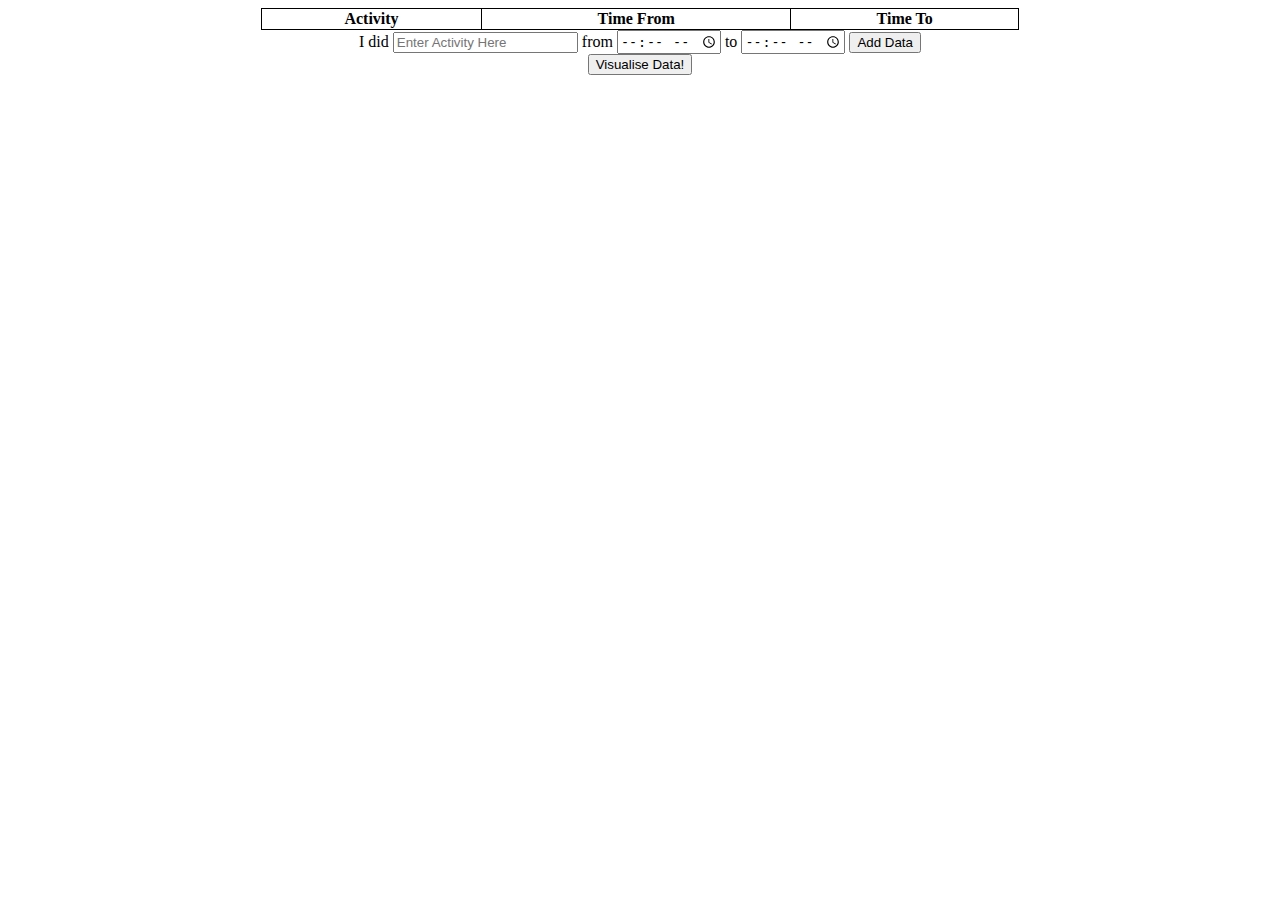
==== index.html @ 453d4af3 "initial commit" ====
<!DOCTYPE html>
<html lang="en">
<head>
  <meta charset="UTF-8">
  <meta name="viewport" content="width=device-width, initial-scale=1.0">
  <title>Document</title>
  <link rel="stylesheet" href="styles.css">
  <script defer src="adddata.js"></script>
</head>
<body>
  <table id='table'>
    <tr>
      <th>Activity</th>
      <th>Time From</th>
      <th>Time To</th>
    </tr>
  </table>
  <div id='input'>
    I did
    <input type="text" id="activity" placeholder="Enter Activity Here">
    from
    <input type="time" step="60" id="timefrom">
    to
    <input type="time" step='60' id="timeto">
    <button id="add">Add Data</button>
  </div>
  <div id="buttoncontainer">
    <button id="generate">Visualise Data!</button>
  </div>
</body>
</html>
---- styles.css ----
#table {
  width: 60%;
  margin: auto;
}

table, th, td {
  border: 1px solid black;
  border-collapse: collapse;
}

#input {
  text-align: center;
}

#buttoncontainer {
  text-align: center;
}
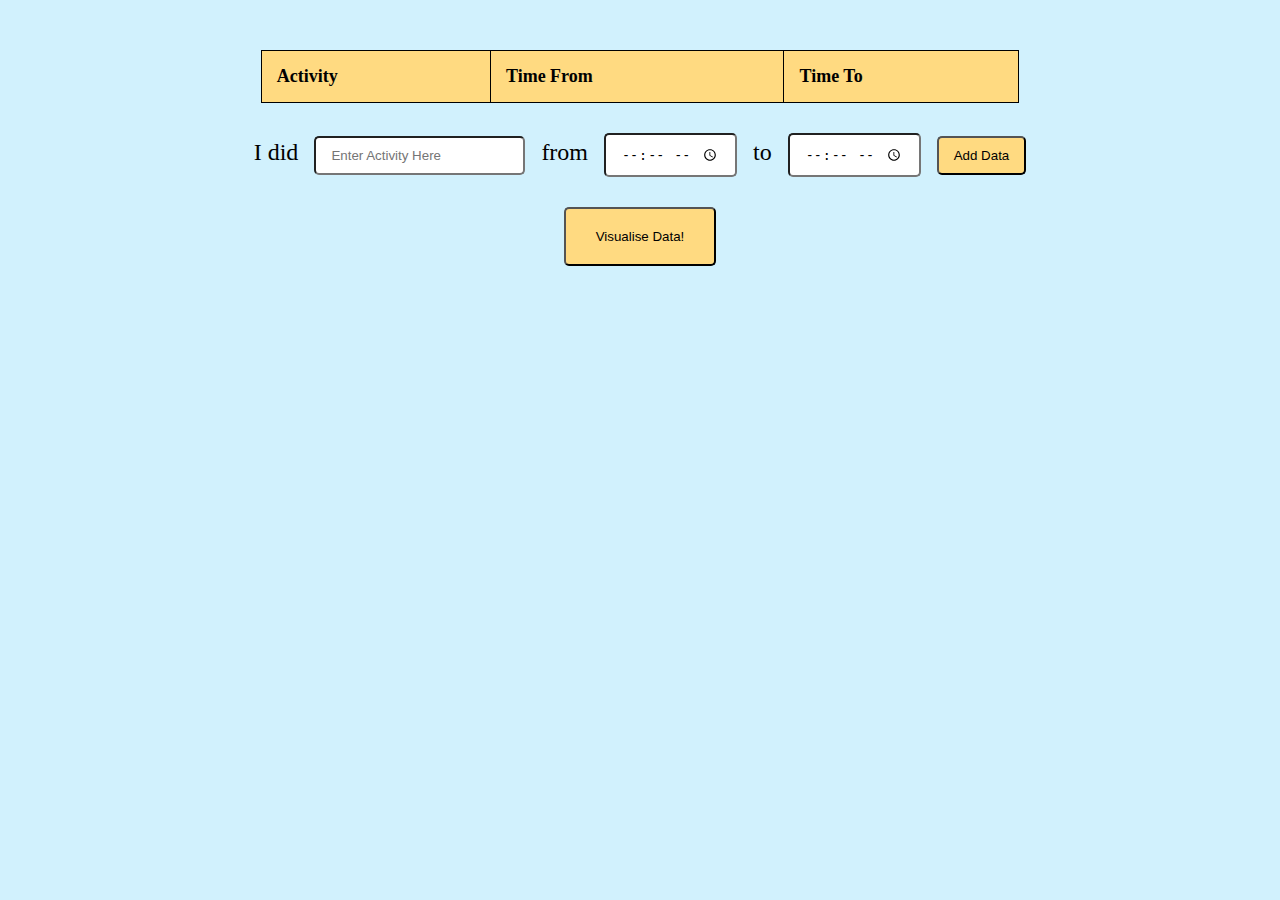
==== commit 25a730c9: "fixed bug when no data entered" ====
--- a/index.html
+++ b/index.html
@@ -27,5 +27,6 @@
   <div id="buttoncontainer">
     <button id="generate">Visualise Data!</button>
   </div>
+  <div id='error'></div>
 </body>
 </html>--- a/styles.css
+++ b/styles.css
@@ -1,6 +1,20 @@
+/* 
+#f7fdc3
+#d1f1fd
+#ffda81
+#d8d8d8
+#e9c7ff
+*/
+
+body {
+  background-color: #d1f1fd;
+}
+
 #table {
   width: 60%;
   margin: auto;
+  margin-top: 50px;
+  font-size: large;
 }
 
 table, th, td {
@@ -8,10 +22,55 @@
   border-collapse: collapse;
 }
 
+th, td {
+  vertical-align: middle;
+  padding: 15px;
+  text-align: left;
+}
+
+tr:nth-child(even) {
+  background-color:	#f7fdc3;
+}
+
+tr:nth-child(odd) {
+  background-color: #ffda81;
+}
+
+th {
+  background-color: #ffda81;
+  /* color: white; */
+}
+
 #input {
   text-align: center;
+  margin: 30px;
+  font-size: x-large;
+}
+
+input{
+  padding: 10px 15px;
+  margin: auto 10px;
+  border-radius: 5px;
+}
+
+#add {
+  padding: 10px 15px;
+  background: #ffda81;
+  border-radius: 5px;
 }
 
 #buttoncontainer {
   text-align: center;
-}+}
+
+#generate {
+  padding: 20px 30px;
+  background: #ffda81;
+  border-radius: 5px;
+}
+
+#error {
+  text-align: center;
+  margin: 15px auto;
+}
+
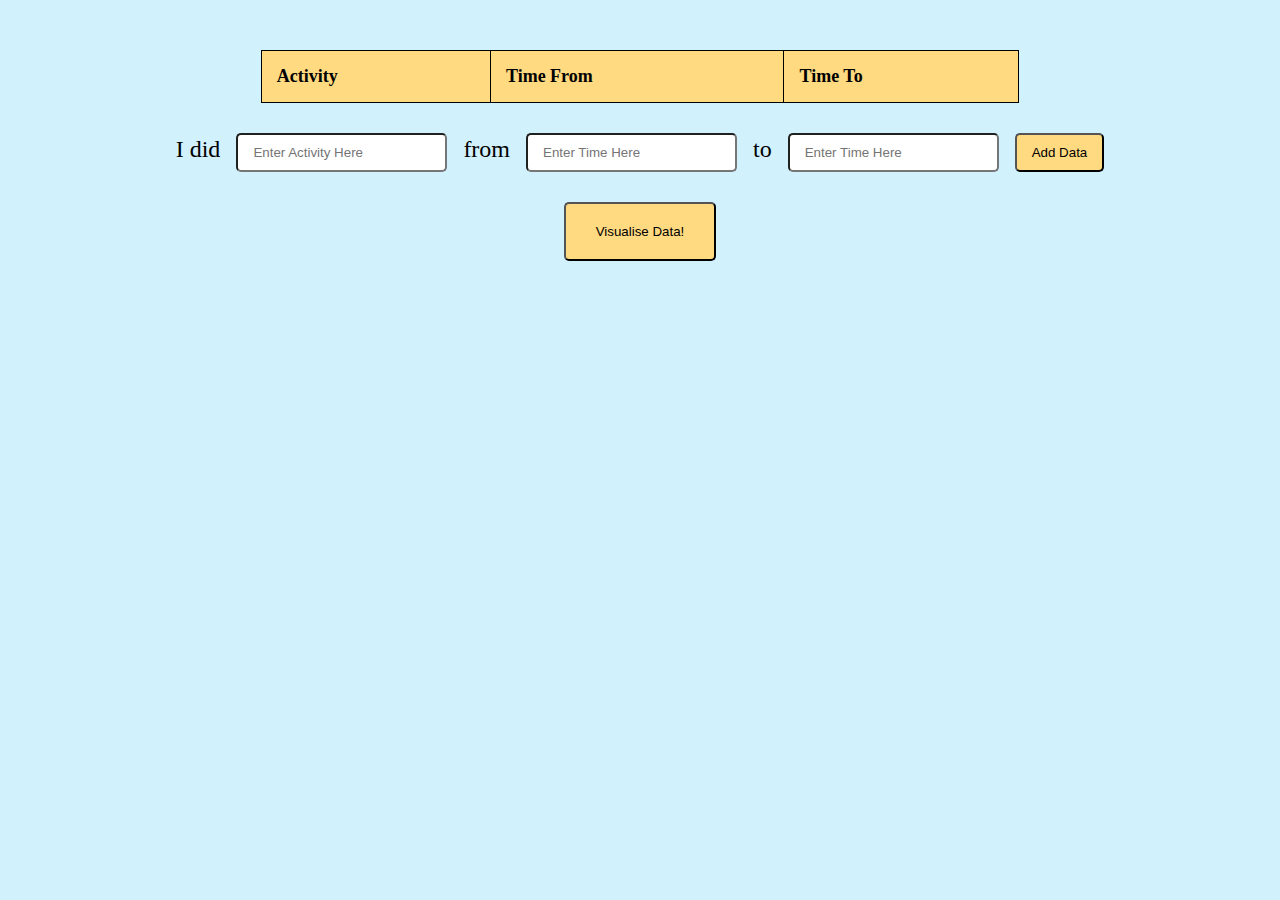
==== commit fe419534: "Added Clock Timepicker" ====
--- a/index.html
+++ b/index.html
@@ -3,8 +3,11 @@
 <head>
   <meta charset="UTF-8">
   <meta name="viewport" content="width=device-width, initial-scale=1.0">
-  <title>Document</title>
+  <title>Data Visualiser</title>
   <link rel="stylesheet" href="styles.css">
+  <script src="https://ajax.googleapis.com/ajax/libs/jquery/3.2.1/jquery.min.js"></script>
+  <link rel="stylesheet" type="text/css" href="mdtimepicker.css">
+  <script type="text/javascript" src="mdtimepicker.js"></script>
   <script defer src="adddata.js"></script>
 </head>
 <body>
@@ -19,9 +22,9 @@
     I did
     <input type="text" id="activity" placeholder="Enter Activity Here">
     from
-    <input type="time" step="60" id="timefrom">
+    <input type="text" id="timefrom" placeholder="Enter Time Here"/>
     to
-    <input type="time" step='60' id="timeto">
+    <input type="text" id="timeto" placeholder="Enter Time Here">
     <button id="add">Add Data</button>
   </div>
   <div id="buttoncontainer">
--- a/mdtimepicker.css
+++ b/mdtimepicker.css
@@ -0,0 +1,363 @@
+/*!Don't remove this!
+ * jQuery MDTimePicker v1.0 plugin
+ * 
+ * Author: Dionlee Uy
+ * Email: dionleeuy@gmail.com
+ *
+ * Date: Tuesday, August 28 2017
+ */
+ @import url('https://fonts.googleapis.com/css?family=Roboto:400,500&display=swap');
+ 
+ body[mdtimepicker-display='on'] { overflow: hidden; }
+.mdtimepicker {
+	position: fixed;
+	top: 0;
+	left: 0;
+	right: 0;
+	bottom: 0;
+	font-family: Roboto, sans-serif;
+	font-size: 14px;
+	background-color: rgba(10,10,10,.65);
+	transition: background-color .28s ease;
+	z-index: 100001;
+}
+	.mdtimepicker.hidden { display: none; }
+	.mdtimepicker.animate { background-color: transparent; }
+.mdtp__wrapper {
+	position: absolute;
+	display: flex;
+	flex-direction: column;
+	left: 50%;
+	bottom: 24px;
+	min-width: 280px;
+	opacity: 1;
+	user-select: none;
+	border-radius: 4px;
+	transform: translateX(-50%) scale(1);
+	box-shadow: 0px 11px 15px -7px rgba(0, 0, 0, 0.2), 0px 24px 38px 3px rgba(0, 0, 0, 0.14), 0px 9px 46px 8px rgba(0, 0, 0, 0.12);
+	transition: transform .28s ease, opacity .28s ease;
+	overflow: hidden;
+}
+	.mdtp__wrapper.animate {
+		transform: translateX(-50%) scale(1.05);
+		opacity: 0;
+	}
+.mdtp__time_holder {
+	display: flex;
+	flex-direction: row;
+	align-items: center;
+	justify-content: center;
+	font-size: 46px;
+	padding: 20px 24px;
+	color: rgba(255,255,255,.5);
+	text-align: center;
+	background-color: #1565c0;
+}
+	.mdtp__time_holder > span {
+		display: inline-block;
+		line-height: 48px;
+		cursor: default;
+	}
+	.mdtp__time_holder > span:not(.mdtp__timedots):not(.mdtp__ampm) {
+		cursor: pointer;
+		margin: 0 4px;
+	}
+	.mdtp__time_holder .mdtp__time_h.active, .mdtp__time_holder .mdtp__time_m.active { color: #fafafa; }
+	.mdtp__time_holder .mdtp__ampm { font-size: 18px; }
+.mdtp__clock_holder {
+	position: relative;
+	/*padding: 20px 20px 10px;*/
+	background-color: #fff;
+}
+.mdtp__clock_holder .mdtp__clock {
+	position: relative;
+	width: 250px;
+	height: 250px;
+	/*margin-bottom: 20px;*/
+	margin: 20px;
+	border-radius: 50%;
+	background-color: #eee;
+}
+.mdtp__clock .mdtp__am, .mdtp__clock .mdtp__pm {
+	display: block;
+	position: absolute;
+	bottom: -8px;
+	width: 36px;
+	height: 36px;
+	line-height: 36px;
+	text-align: center;
+	cursor: pointer;
+	border-radius: 50%;
+	border: 1px solid rgba(0,0,0,.1);
+	background: rgba(0,0,0,.05);
+	transition: background-color .2s ease, color .2s;
+	z-index: 3;
+}
+	.mdtp__clock .mdtp__am { left: -8px; }
+	.mdtp__clock .mdtp__pm { right: -8px; }
+	.mdtp__clock .mdtp__am:hover, .mdtp__clock .mdtp__pm:hover { background-color: rgba(0,0,0,.1); }
+	.mdtp__clock .mdtp__am.active, .mdtp__clock .mdtp__pm.active {
+		color: #fafafa;
+		background-color: #1565c0;
+	}
+.mdtp__clock .mdtp__clock_dot {
+	position: absolute;
+	top: 50%;
+	left: 50%;
+	transform: translate(-50%,-50%);
+	padding: 4px;
+	background-color: #1565c0;
+	border-radius: 50%;
+}
+.mdtp__clock .mdtp__hour_holder,
+.mdtp__clock .mdtp__minute_holder {
+	position: absolute;
+	top: 0;
+	width: 100%;
+	height: 100%;
+	opacity: 1;
+	transform: scale(1);
+	transition: transform .35s cubic-bezier(0.4, 0.0, 0.2, 1), opacity .35s ease;
+	overflow: hidden;
+}
+	.mdtp__clock .mdtp__hour_holder.animate {
+		transform: scale(1.2);
+		opacity: 0;
+	}
+	.mdtp__clock .mdtp__minute_holder.animate {
+		transform: scale(.8);
+		opacity: 0;
+	}
+	.mdtp__clock .mdtp__hour_holder.hidden, .mdtp__clock .mdtp__minute_holder.hidden { display: none; }
+.mdtp__clock .mdtp__digit {
+	position: absolute;
+	width: 50%;
+	top: 50%;
+	left: 0;
+	margin-top: -16px;
+	transform-origin: right center;
+	z-index: 1;
+}
+	.mdtp__clock .mdtp__digit span { 
+		display: inline-block;
+		width: 32px;
+		height: 32px;
+		line-height: 32px;
+		margin-left: 8px;
+		text-align: center;
+		border-radius: 50%;
+		cursor: pointer;
+		transition: background-color .28s, color .14s;
+	}
+		.mdtp__digit.active span,
+		.mdtp__clock .mdtp__digit span:hover {
+			background-color: #1565c0 !important;
+			color: #fff;
+			z-index: 2;
+		}
+.mdtp__digit.active:before {
+	content: '';
+	display: block;
+	position: absolute;
+	top: calc(50% - 1px);
+	right: 0;
+	height: 2px;
+	width: calc(100% - 40px);
+	background-color: #1565c0;
+}
+.mdtp__clock .mdtp__minute_holder .mdtp__digit { font-size: 13px; }
+.mdtp__clock .mdtp__minute_holder .mdtp__digit:not(.marker) {
+	margin-top: -6px;
+	height: 12px;
+}
+	.mdtp__clock .mdtp__minute_holder .mdtp__digit:not(.marker).active:before { width: calc(100% - 26px); }
+	.mdtp__clock .mdtp__minute_holder .mdtp__digit:not(.marker) span {
+		width: 12px;
+		height: 12px;
+		line-height: 12px;
+		margin-left: 14px;
+	}
+.mdtp__clock .mdtp__minute_holder .mdtp__digit.marker { margin-top: -12px; }
+	.mdtp__clock .mdtp__minute_holder .mdtp__digit.marker.active:before { width: calc(100% - 34px); }
+	.mdtp__clock .mdtp__minute_holder .mdtp__digit.marker span {
+		width: 24px;
+		height: 24px;
+		line-height: 24px;
+		margin-left: 10px;
+	}
+.mdtp__digit.rotate-6 { transform: rotate(6deg); } .mdtp__digit.rotate-6 span { transform: rotate(-6deg); }
+.mdtp__digit.rotate-12 { transform: rotate(12deg); } .mdtp__digit.rotate-12 span { transform: rotate(-12deg); }
+.mdtp__digit.rotate-18 { transform: rotate(18deg); } .mdtp__digit.rotate-18 span { transform: rotate(-18deg); }
+.mdtp__digit.rotate-24 { transform: rotate(24deg); } .mdtp__digit.rotate-24 span { transform: rotate(-24deg); }
+.mdtp__digit.rotate-30 { transform: rotate(30deg); } .mdtp__digit.rotate-30 span { transform: rotate(-30deg); }
+.mdtp__digit.rotate-36 { transform: rotate(36deg); } .mdtp__digit.rotate-36 span { transform: rotate(-36deg); }
+.mdtp__digit.rotate-42 { transform: rotate(42deg); } .mdtp__digit.rotate-42 span { transform: rotate(-42deg); }
+.mdtp__digit.rotate-48 { transform: rotate(48deg); } .mdtp__digit.rotate-48 span { transform: rotate(-48deg); }
+.mdtp__digit.rotate-54 { transform: rotate(54deg); } .mdtp__digit.rotate-54 span { transform: rotate(-54deg); }
+.mdtp__digit.rotate-60 { transform: rotate(60deg); } .mdtp__digit.rotate-60 span { transform: rotate(-60deg); }
+.mdtp__digit.rotate-66 { transform: rotate(66deg); } .mdtp__digit.rotate-66 span { transform: rotate(-66deg); }
+.mdtp__digit.rotate-72 { transform: rotate(72deg); } .mdtp__digit.rotate-72 span { transform: rotate(-72deg); }
+.mdtp__digit.rotate-78 { transform: rotate(78deg); } .mdtp__digit.rotate-78 span { transform: rotate(-78deg); }
+.mdtp__digit.rotate-84 { transform: rotate(84deg); } .mdtp__digit.rotate-84 span { transform: rotate(-84deg); }
+.mdtp__digit.rotate-90 { transform: rotate(90deg); } .mdtp__digit.rotate-90 span { transform: rotate(-90deg); }
+.mdtp__digit.rotate-96 { transform: rotate(96deg); } .mdtp__digit.rotate-96 span { transform: rotate(-96deg); }
+.mdtp__digit.rotate-102 { transform: rotate(102deg); } .mdtp__digit.rotate-102 span { transform: rotate(-102deg); }
+.mdtp__digit.rotate-108 { transform: rotate(108deg); } .mdtp__digit.rotate-108 span { transform: rotate(-108deg); }
+.mdtp__digit.rotate-114 { transform: rotate(114deg); } .mdtp__digit.rotate-114 span { transform: rotate(-114deg); }
+.mdtp__digit.rotate-120 { transform: rotate(120deg); } .mdtp__digit.rotate-120 span { transform: rotate(-120deg); }
+.mdtp__digit.rotate-126 { transform: rotate(126deg); } .mdtp__digit.rotate-126 span { transform: rotate(-126deg); }
+.mdtp__digit.rotate-132 { transform: rotate(132deg); } .mdtp__digit.rotate-132 span { transform: rotate(-132deg); }
+.mdtp__digit.rotate-138 { transform: rotate(138deg); } .mdtp__digit.rotate-138 span { transform: rotate(-138deg); }
+.mdtp__digit.rotate-144 { transform: rotate(144deg); } .mdtp__digit.rotate-144 span { transform: rotate(-144deg); }
+.mdtp__digit.rotate-150 { transform: rotate(150deg); } .mdtp__digit.rotate-150 span { transform: rotate(-150deg); }
+.mdtp__digit.rotate-156 { transform: rotate(156deg); } .mdtp__digit.rotate-156 span { transform: rotate(-156deg); }
+.mdtp__digit.rotate-162 { transform: rotate(162deg); } .mdtp__digit.rotate-162 span { transform: rotate(-162deg); }
+.mdtp__digit.rotate-168 { transform: rotate(168deg); } .mdtp__digit.rotate-168 span { transform: rotate(-168deg); }
+.mdtp__digit.rotate-174 { transform: rotate(174deg); } .mdtp__digit.rotate-174 span { transform: rotate(-174deg); }
+.mdtp__digit.rotate-180 { transform: rotate(180deg); } .mdtp__digit.rotate-180 span { transform: rotate(-180deg); }
+.mdtp__digit.rotate-186 { transform: rotate(186deg); } .mdtp__digit.rotate-186 span { transform: rotate(-186deg); }
+.mdtp__digit.rotate-192 { transform: rotate(192deg); } .mdtp__digit.rotate-192 span { transform: rotate(-192deg); }
+.mdtp__digit.rotate-198 { transform: rotate(198deg); } .mdtp__digit.rotate-198 span { transform: rotate(-198deg); }
+.mdtp__digit.rotate-204 { transform: rotate(204deg); } .mdtp__digit.rotate-204 span { transform: rotate(-204deg); }
+.mdtp__digit.rotate-210 { transform: rotate(210deg); } .mdtp__digit.rotate-210 span { transform: rotate(-210deg); }
+.mdtp__digit.rotate-216 { transform: rotate(216deg); } .mdtp__digit.rotate-216 span { transform: rotate(-216deg); }
+.mdtp__digit.rotate-222 { transform: rotate(222deg); } .mdtp__digit.rotate-222 span { transform: rotate(-222deg); }
+.mdtp__digit.rotate-228 { transform: rotate(228deg); } .mdtp__digit.rotate-228 span { transform: rotate(-228deg); }
+.mdtp__digit.rotate-234 { transform: rotate(234deg); } .mdtp__digit.rotate-234 span { transform: rotate(-234deg); }
+.mdtp__digit.rotate-240 { transform: rotate(240deg); } .mdtp__digit.rotate-240 span { transform: rotate(-240deg); }
+.mdtp__digit.rotate-246 { transform: rotate(246deg); } .mdtp__digit.rotate-246 span { transform: rotate(-246deg); }
+.mdtp__digit.rotate-252 { transform: rotate(252deg); } .mdtp__digit.rotate-252 span { transform: rotate(-252deg); }
+.mdtp__digit.rotate-258 { transform: rotate(258deg); } .mdtp__digit.rotate-258 span { transform: rotate(-258deg); }
+.mdtp__digit.rotate-264 { transform: rotate(264deg); } .mdtp__digit.rotate-264 span { transform: rotate(-264deg); }
+.mdtp__digit.rotate-270 { transform: rotate(270deg); } .mdtp__digit.rotate-270 span { transform: rotate(-270deg); }
+.mdtp__digit.rotate-276 { transform: rotate(276deg); } .mdtp__digit.rotate-276 span { transform: rotate(-276deg); }
+.mdtp__digit.rotate-282 { transform: rotate(282deg); } .mdtp__digit.rotate-282 span { transform: rotate(-282deg); }
+.mdtp__digit.rotate-288 { transform: rotate(288deg); } .mdtp__digit.rotate-288 span { transform: rotate(-288deg); }
+.mdtp__digit.rotate-294 { transform: rotate(294deg); } .mdtp__digit.rotate-294 span { transform: rotate(-294deg); }
+.mdtp__digit.rotate-300 { transform: rotate(300deg); } .mdtp__digit.rotate-300 span { transform: rotate(-300deg); }
+.mdtp__digit.rotate-306 { transform: rotate(306deg); } .mdtp__digit.rotate-306 span { transform: rotate(-306deg); }
+.mdtp__digit.rotate-312 { transform: rotate(312deg); } .mdtp__digit.rotate-312 span { transform: rotate(-312deg); }
+.mdtp__digit.rotate-318 { transform: rotate(318deg); } .mdtp__digit.rotate-318 span { transform: rotate(-318deg); }
+.mdtp__digit.rotate-324 { transform: rotate(324deg); } .mdtp__digit.rotate-324 span { transform: rotate(-324deg); }
+.mdtp__digit.rotate-330 { transform: rotate(330deg); } .mdtp__digit.rotate-330 span { transform: rotate(-330deg); }
+.mdtp__digit.rotate-336 { transform: rotate(336deg); } .mdtp__digit.rotate-336 span { transform: rotate(-336deg); }
+.mdtp__digit.rotate-342 { transform: rotate(342deg); } .mdtp__digit.rotate-342 span { transform: rotate(-342deg); }
+.mdtp__digit.rotate-348 { transform: rotate(348deg); } .mdtp__digit.rotate-348 span { transform: rotate(-348deg); }
+.mdtp__digit.rotate-354 { transform: rotate(354deg); } .mdtp__digit.rotate-354 span { transform: rotate(-354deg); }
+.mdtp__digit.rotate-360 { transform: rotate(360deg); } .mdtp__digit.rotate-360 span { transform: rotate(-360deg); }
+
+.mdtp__buttons {
+	/*margin: 0 -10px -10px;*/
+	padding: 0 10px 10px;
+	text-align: right;
+}
+	.mdtp__buttons:after {
+		content: '';
+		display: block;
+		clear: both;
+	}
+.mdtp__button {
+	display: inline-block;
+	padding: 0 16px;
+	min-width: 40px;
+	text-align: center;
+	text-transform: uppercase;
+	line-height: 32px;
+	font-weight: 500;
+	cursor: pointer;
+	color: #1565c0;
+	border-radius: 4px;
+	transition: background-color .2s linear;
+}
+.mdtp__button:hover { background-color: rgba(0,0,0,.1); }
+.mdtp__button:active { background-color: rgba(0,0,0,.2); }
+.mdtp__button.clear-btn {
+	float: left;
+	color: #ef5350 !important;
+}
+
+/* Color themes */
+.mdtp__wrapper[data-theme='blue'] .mdtp__time_holder { background-color: #1565c0; }
+.mdtp__wrapper[data-theme='blue'] .mdtp__clock .mdtp__am.active,
+.mdtp__wrapper[data-theme='blue'] .mdtp__clock .mdtp__pm.active { background-color: #1565c0; }
+.mdtp__wrapper[data-theme='blue'] .mdtp__clock .mdtp__clock_dot { background-color: #1565c0; }
+.mdtp__wrapper[data-theme='blue'] .mdtp__digit.active span,
+.mdtp__wrapper[data-theme='blue'] .mdtp__clock .mdtp__digit span:hover { background-color: #1565c0 !important; }
+.mdtp__wrapper[data-theme='blue'] .mdtp__digit.active:before { background-color: #1565c0; }
+.mdtp__wrapper[data-theme='blue'] .mdtp__button { color: #1565c0; }
+
+.mdtp__wrapper[data-theme='red'] .mdtp__time_holder { background-color: #c62828; }
+.mdtp__wrapper[data-theme='red'] .mdtp__clock .mdtp__am.active,
+.mdtp__wrapper[data-theme='red'] .mdtp__clock .mdtp__pm.active { background-color: #c62828; }
+.mdtp__wrapper[data-theme='red'] .mdtp__clock .mdtp__clock_dot { background-color: #c62828; }
+.mdtp__wrapper[data-theme='red'] .mdtp__digit.active span,
+.mdtp__wrapper[data-theme='red'] .mdtp__clock .mdtp__digit span:hover { background-color: #c62828 !important; }
+.mdtp__wrapper[data-theme='red'] .mdtp__digit.active:before { background-color: #c62828; }
+.mdtp__wrapper[data-theme='red'] .mdtp__button { color: #c62828; }
+
+.mdtp__wrapper[data-theme='purple'] .mdtp__time_holder { background-color: #6a1b9a; }
+.mdtp__wrapper[data-theme='purple'] .mdtp__clock .mdtp__am.active,
+.mdtp__wrapper[data-theme='purple'] .mdtp__clock .mdtp__pm.active { background-color: #6a1b9a; }
+.mdtp__wrapper[data-theme='purple'] .mdtp__clock .mdtp__clock_dot { background-color: #6a1b9a; }
+.mdtp__wrapper[data-theme='purple'] .mdtp__digit.active span,
+.mdtp__wrapper[data-theme='purple'] .mdtp__clock .mdtp__digit span:hover { background-color: #6a1b9a !important; }
+.mdtp__wrapper[data-theme='purple'] .mdtp__digit.active:before { background-color: #6a1b9a; }
+.mdtp__wrapper[data-theme='purple'] .mdtp__button { color: #6a1b9a; }
+
+.mdtp__wrapper[data-theme='indigo'] .mdtp__time_holder { background-color: #283593; }
+.mdtp__wrapper[data-theme='indigo'] .mdtp__clock .mdtp__am.active,
+.mdtp__wrapper[data-theme='indigo'] .mdtp__clock .mdtp__pm.active { background-color: #283593; }
+.mdtp__wrapper[data-theme='indigo'] .mdtp__clock .mdtp__clock_dot { background-color: #283593; }
+.mdtp__wrapper[data-theme='indigo'] .mdtp__digit.active span,
+.mdtp__wrapper[data-theme='indigo'] .mdtp__clock .mdtp__digit span:hover { background-color: #283593 !important; }
+.mdtp__wrapper[data-theme='indigo'] .mdtp__digit.active:before { background-color: #283593; }
+.mdtp__wrapper[data-theme='indigo'] .mdtp__button { color: #283593; }
+
+.mdtp__wrapper[data-theme='teal'] .mdtp__time_holder { background-color: #00695c; }
+.mdtp__wrapper[data-theme='teal'] .mdtp__clock .mdtp__am.active,
+.mdtp__wrapper[data-theme='teal'] .mdtp__clock .mdtp__pm.active { background-color: #00695c; }
+.mdtp__wrapper[data-theme='teal'] .mdtp__clock .mdtp__clock_dot { background-color: #00695c; }
+.mdtp__wrapper[data-theme='teal'] .mdtp__digit.active span,
+.mdtp__wrapper[data-theme='teal'] .mdtp__clock .mdtp__digit span:hover { background-color: #00695c !important; }
+.mdtp__wrapper[data-theme='teal'] .mdtp__digit.active:before { background-color: #00695c; }
+.mdtp__wrapper[data-theme='teal'] .mdtp__button { color: #00695c; }
+
+.mdtp__wrapper[data-theme='green'] .mdtp__time_holder { background-color: #2e7d32; }
+.mdtp__wrapper[data-theme='green'] .mdtp__clock .mdtp__am.active,
+.mdtp__wrapper[data-theme='green'] .mdtp__clock .mdtp__pm.active { background-color: #2e7d32; }
+.mdtp__wrapper[data-theme='green'] .mdtp__clock .mdtp__clock_dot { background-color: #2e7d32; }
+.mdtp__wrapper[data-theme='green'] .mdtp__digit.active span,
+.mdtp__wrapper[data-theme='green'] .mdtp__clock .mdtp__digit span:hover { background-color: #2e7d32 !important; }
+.mdtp__wrapper[data-theme='green'] .mdtp__digit.active:before { background-color: #2e7d32; }
+.mdtp__wrapper[data-theme='green'] .mdtp__button { color: #2e7d32; }
+
+.mdtp__wrapper[data-theme='dark'] .mdtp__time_holder { background-color: #121212; }
+.mdtp__wrapper[data-theme='dark'] .mdtp__clock_holder { background-color: rgb(29,29,29); }
+.mdtp__wrapper[data-theme='dark'] .mdtp__clock_holder .mdtp__clock { background-color: rgb(24,24,24); }
+.mdtp__wrapper[data-theme='dark'] .mdtp__clock .mdtp__digit { color: rgba(255,255,255,.87); }
+.mdtp__wrapper[data-theme='dark'] .mdtp__clock .mdtp__am:not(.active), 
+.mdtp__wrapper[data-theme='dark'] .mdtp__clock .mdtp__pm:not(.active) {
+	color: rgba(255,255,255,.87);
+	background-color: rgba(200,200,200,.05);
+}
+.mdtp__wrapper[data-theme='dark'] .mdtp__button { color: #42a5f5;  }
+.mdtp__wrapper[data-theme='dark'] .mdtp__button:hover { background-color: rgba(255,255,255,.04); }
+.mdtp__wrapper[data-theme='dark'] .mdtp__button:active { background-color: rgba(255,255,255,.1); }
+
+@media (max-height: 360px) {
+	.mdtp__wrapper {
+		flex-direction: row;
+		bottom: 8px;
+	}
+	.mdtp__time_holder { 
+		width: 160px;
+		padding: 20px;
+	}
+	.mdtp__clock_holder { padding: 16px; }
+	.mdtp__clock .mdtp__am, .mdtp__clock .mdtp__pm { bottom: -4px; }
+	.mdtp__clock .mdtp__am { left: -4px; }
+	.mdtp__clock .mdtp__pm { right: -4px; }
+}
+@media (max-height: 320px) {
+	.mdtp__wrapper { bottom: 0; }
+}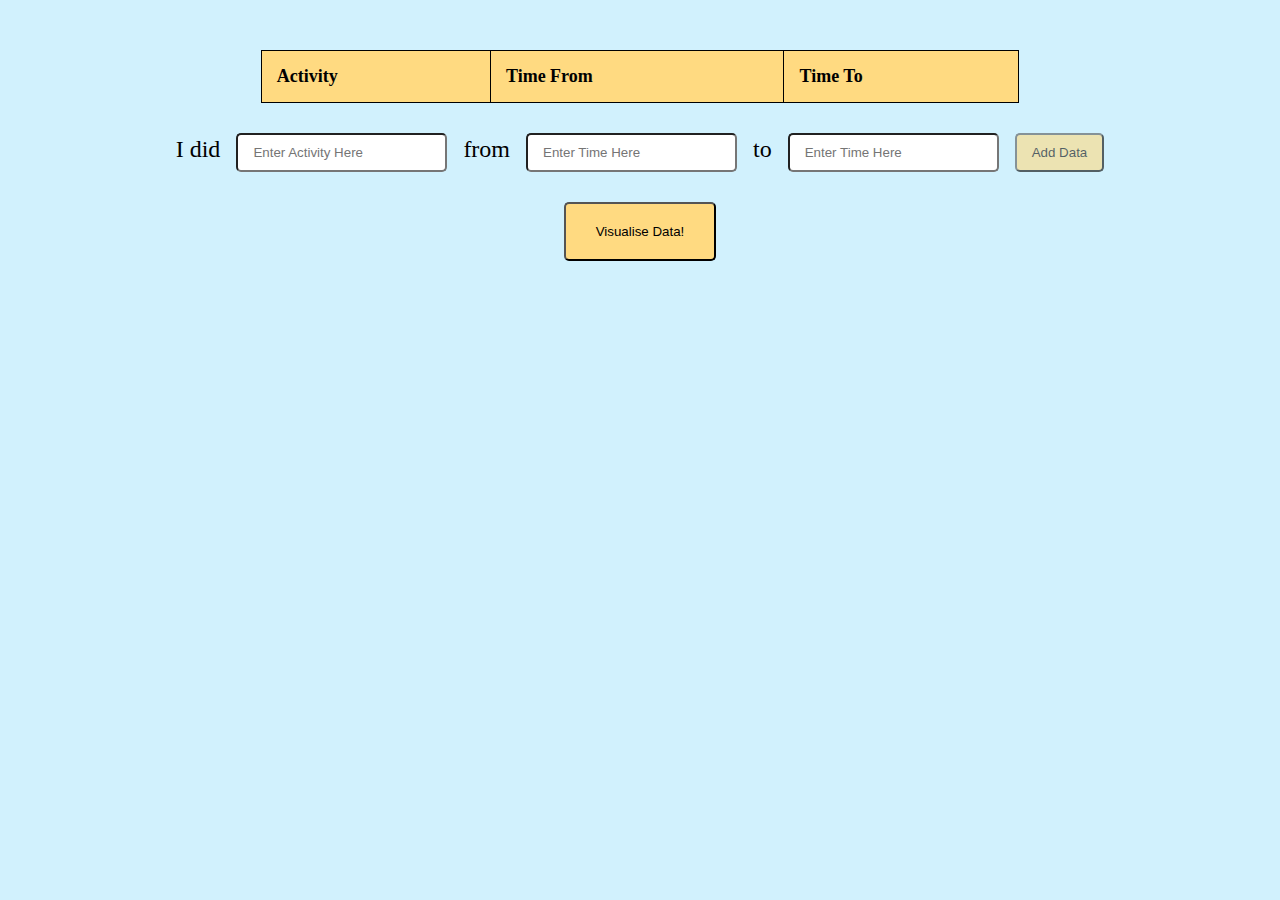
==== commit b081ef75: "Added simple data validation and snackbar" ====
--- a/index.html
+++ b/index.html
@@ -25,11 +25,12 @@
     <input type="text" id="timefrom" placeholder="Enter Time Here"/>
     to
     <input type="text" id="timeto" placeholder="Enter Time Here">
-    <button id="add">Add Data</button>
+    <button id="addGreyed">Add Data</button>
   </div>
   <div id="buttoncontainer">
     <button id="generate">Visualise Data!</button>
   </div>
-  <div id='error'></div>
+  <div id="snackbar">Please Add Some Data!</div>
+  <div id="snackbar2">Please Fill In All Blanks!</div>
 </body>
 </html>--- a/styles.css
+++ b/styles.css
@@ -1,4 +1,5 @@
 /* 
+Colors
 #f7fdc3
 #d1f1fd
 #ffda81
@@ -59,6 +60,18 @@
   border-radius: 5px;
 }
 
+#add:hover {
+  background: #ffc946;
+}
+
+#addGreyed {
+  padding: 10px 15px;
+  background: #ffda81;
+  border-radius: 5px;
+  opacity: 0.6;
+  cursor: not-allowed;
+}
+
 #buttoncontainer {
   text-align: center;
 }
@@ -74,3 +87,73 @@
   margin: 15px auto;
 }
 
+/* The snackbar - position it at the bottom and in the middle of the screen */
+#snackbar {
+  visibility: hidden; /* Hidden by default. Visible on click */
+  min-width: 250px; /* Set a default minimum width */
+  margin-left: -125px; /* Divide value of min-width by 2 */
+  background-color: #ffda81; /* Black background color */
+  color: #000; /* White text color */
+  text-align: center; /* Centered text */
+  border-radius: 5px; /* Rounded borders */
+  padding: 16px; /* Padding */
+  position: fixed; /* Sit on top of the screen */
+  z-index: 1; /* Add a z-index if needed */
+  left: 50%; /* Center the snackbar */
+  bottom: 30px; /* 30px from the bottom */
+}
+
+/* Show the snackbar when clicking on a button (class added with JavaScript) */
+#snackbar.show {
+  visibility: visible; /* Show the snackbar */
+  /* Add animation: Take 0.5 seconds to fade in and out the snackbar.
+  However, delay the fade out process for 2.5 seconds */
+  -webkit-animation: fadein 0.5s, fadeout 0.5s 2.5s;
+  animation: fadein 0.5s, fadeout 0.5s 2.5s;
+}
+
+/* The snackbar - position it at the bottom and in the middle of the screen */
+#snackbar2 {
+  visibility: hidden; /* Hidden by default. Visible on click */
+  min-width: 250px; /* Set a default minimum width */
+  margin-left: -125px; /* Divide value of min-width by 2 */
+  background-color: #ffda81; /* Black background color */
+  color: #000; /* White text color */
+  text-align: center; /* Centered text */
+  border-radius: 5px; /* Rounded borders */
+  padding: 16px; /* Padding */
+  position: fixed; /* Sit on top of the screen */
+  z-index: 1; /* Add a z-index if needed */
+  left: 50%; /* Center the snackbar */
+  bottom: 30px; /* 30px from the bottom */
+}
+
+/* Show the snackbar when clicking on a button (class added with JavaScript) */
+#snackbar2.show {
+  visibility: visible; /* Show the snackbar */
+  /* Add animation: Take 0.5 seconds to fade in and out the snackbar.
+  However, delay the fade out process for 2.5 seconds */
+  -webkit-animation: fadein 0.5s, fadeout 0.5s 2.5s;
+  animation: fadein 0.5s, fadeout 0.5s 2.5s;
+}
+
+/* Animations to fade the snackbar in and out */
+@-webkit-keyframes fadein {
+  from {bottom: 0; opacity: 0;}
+  to {bottom: 30px; opacity: 1;}
+}
+
+@keyframes fadein {
+  from {bottom: 0; opacity: 0;}
+  to {bottom: 30px; opacity: 1;}
+}
+
+@-webkit-keyframes fadeout {
+  from {bottom: 30px; opacity: 1;}
+  to {bottom: 0; opacity: 0;}
+}
+
+@keyframes fadeout {
+  from {bottom: 30px; opacity: 1;}
+  to {bottom: 0; opacity: 0;}
+}
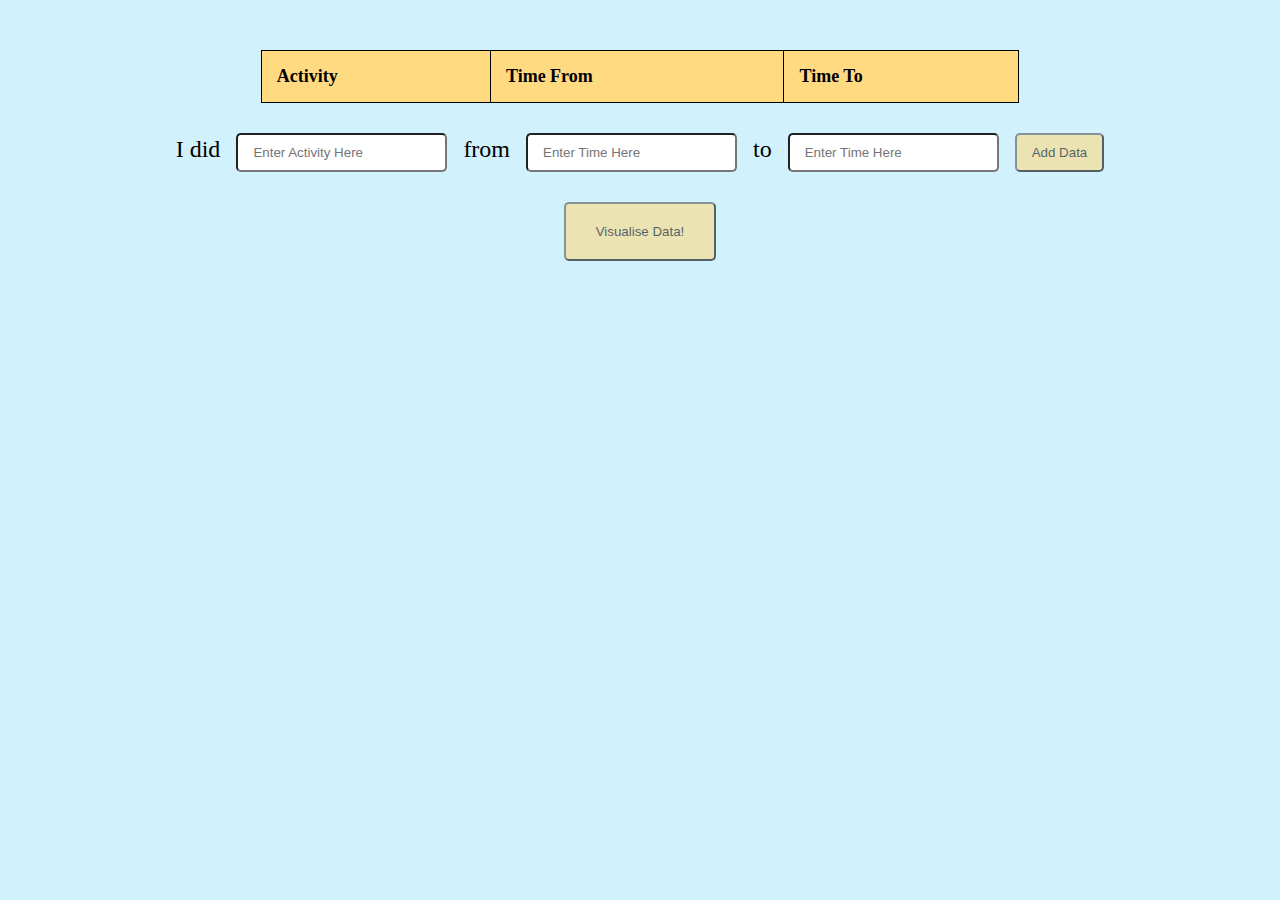
==== commit dce832a2: "Added more data validation rules" ====
--- a/index.html
+++ b/index.html
@@ -28,7 +28,7 @@
     <button id="addGreyed">Add Data</button>
   </div>
   <div id="buttoncontainer">
-    <button id="generate">Visualise Data!</button>
+    <button id="generateGreyed">Visualise Data!</button>
   </div>
   <div id="snackbar">Please Add Some Data!</div>
   <div id="snackbar2">Please Fill In All Blanks!</div>
--- a/styles.css
+++ b/styles.css
@@ -82,6 +82,14 @@
   border-radius: 5px;
 }
 
+#generateGreyed {
+  padding: 20px 30px;
+  background: #ffda81;
+  border-radius: 5px;
+  opacity: 0.6;
+  cursor: not-allowed;
+}
+
 #error {
   text-align: center;
   margin: 15px auto;
